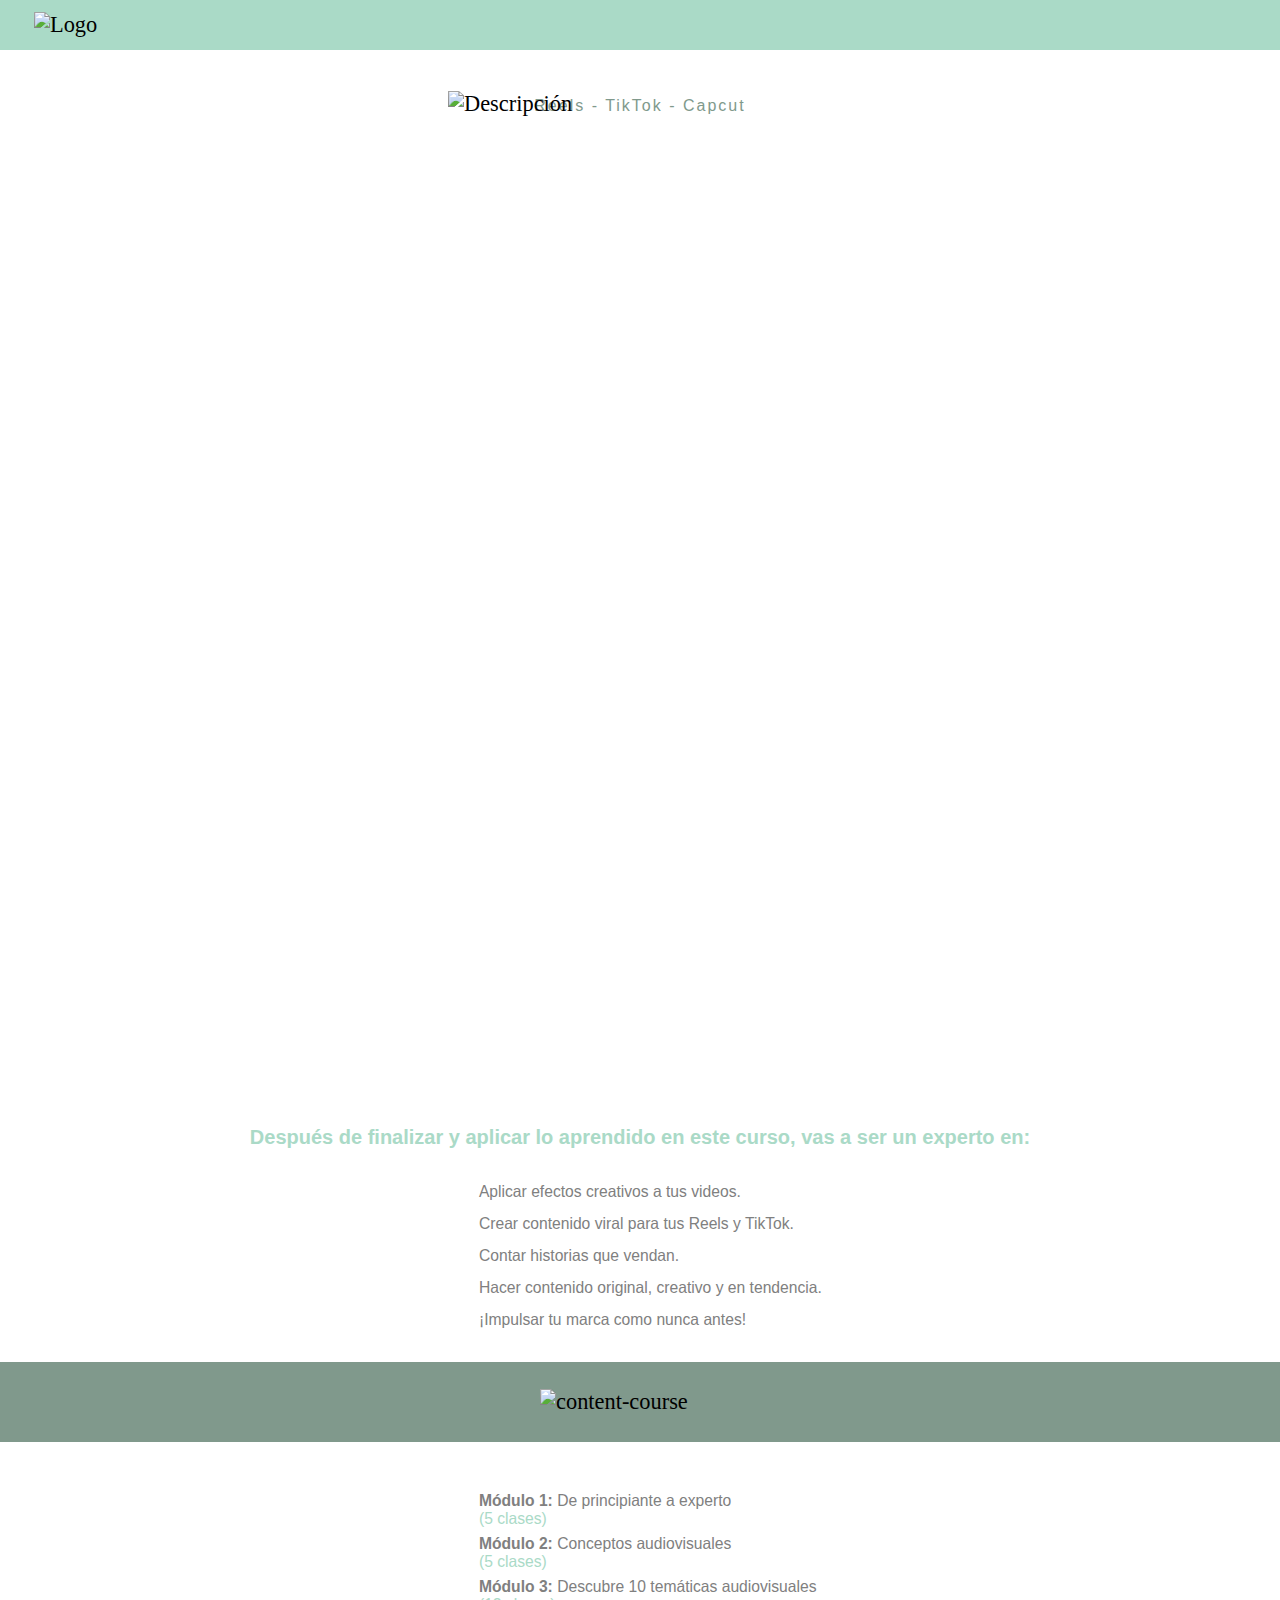
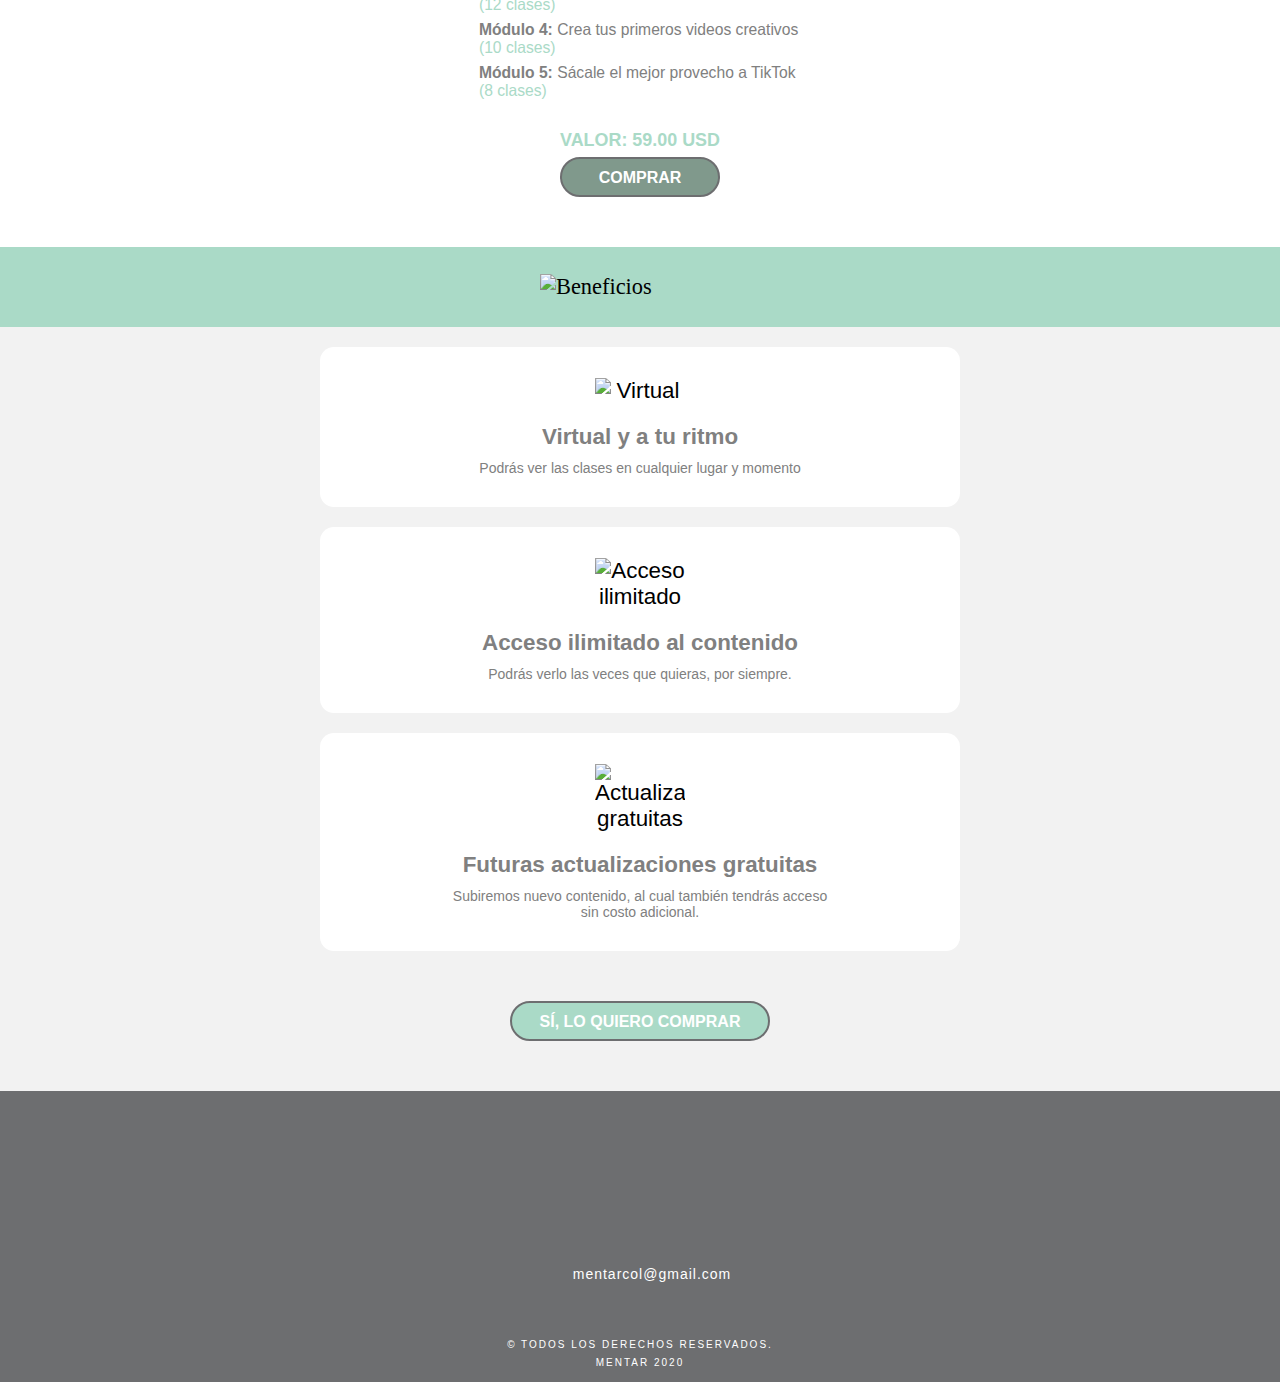
==== curso/index.html @ 72e43782 "remove copy about promo" ====
<!DOCTYPE html>
<html lang="en">

<head>
    <meta charset="UTF-8">
    <meta http-equiv="X-UA-Compatible" content="IE=edge">
    <meta name="viewport" content="width=device-width, initial-scale=1.0">
    <link rel="stylesheet" href="style.css">
    <link rel="shortcut icon" href="../favicon.png">
    <link rel="apple-touch-icon" href="../apple-touch-icon.png">
    <link rel="apple-touch-icon" sizes="72x72" href="../apple-touch-icon-72x72.png">
    <link rel="apple-touch-icon" sizes="114x114" href="../apple-touch-icon-114x114.png">
    <title>Mentar</title>
    <meta name=" descripción" content="Impulsa tu marca y aprende a crear contenido audiovisual
    para redes sociales">
</head>

<body>
    <header>
        <img src="./assets-curso/Logo-01.png" alt="Logo" />
    </header>
    <section class="content-video">
        <p>Reels - TikTok - Capcut</p>
        <img src="assets-curso/impulsa-tu-marca.png" alt="Descripción">
    </section>
    <section class="video">
        <iframe src="https://www.youtube.com/embed/CI2FJG-y70g" frameborder="0"></iframe>
    </section>
    <section class="learn">
        <h3>Después de finalizar y aplicar lo aprendido en este curso, vas a ser un experto en:</h3>

        <div class="modulos second-modul">
            <div class="content-modul">
                <span class="nike"></span>
                <p>Aplicar efectos creativos a tus videos.</p>
            </div>
            <div class="content-modul">
                <span class="nike"></span>
                <p>Crear contenido viral para tus Reels y TikTok.</p>
            </div>
            <div class="content-modul">
                <span class="nike"></span>
                <p>Contar historias que vendan.</p>
            </div>
            <div class="content-modul">
                <span class="nike"></span>
                <p>Hacer contenido original, creativo y en tendencia.</p>
            </div>
            <div class="content-modul">
                <span class="nike"></span>
                <p>¡Impulsar tu marca como nunca antes!</p>
            </div>
        </div>
    </section>
    <section class="content-course">
        <img src="assets-curso/content.png" width="200px" alt="content-course">
    </section>
    <section class="learn">

        <div class="modulos">
            <div class="content-modul">
                <span class="heart"></span>
                <div class="especific-information">
                    <p><strong>Módulo 1: </strong>De principiante a experto</p>
                    <p>(5 clases)</p>
                </div>
            </div>
            <div class="content-modul">
                <span class="heart"></span>
                <div class="especific-information">
                    <p><strong>Módulo 2: </strong>Conceptos audiovisuales</p>
                    <p>(5 clases)</p>
                </div>
            </div>
            <div class="content-modul">
                <span class="heart"></span>
                <div class="especific-information">
                    <p><strong>Módulo 3: </strong>Descubre 10 temáticas audiovisuales</p>
                    <p>(12 clases)</p>
                </div>
            </div>
            <div class="content-modul">
                <span class="heart"></span>
                <div class="especific-information">
                    <p><strong>Módulo 4: </strong>Crea tus primeros videos creativos</p>
                    <p>(10 clases)</p>
                </div>
            </div>
            <div class="content-modul">
                <span class="heart"></span>
                <div class="especific-information">
                    <p><strong>Módulo 5: </strong>Sácale el mejor provecho a TikTok</p>
                    <p>(8 clases)</p>
                </div>
            </div>
        </div>
        <div class="values">
            <h3 class="oficcial" style="margin-bottom: 6px">VALOR: <b>59.00 USD</b></h3>
        </div>

        <div class="buy">
            <button onclick="location.href='https://payment.hotmart.com/V58884478N?checkoutMode=10'">COMPRAR</button>
        </div>
    </section>
    <section class="beneficios">
        <img src="assets-curso/beneficios.png" width="200px" alt="Beneficios">
    </section>
    <section class="cards">
        <div class="item">
            <img src="assets-curso/pc.png" width="90px" alt="Virtual">
            <h4>Virtual y a tu ritmo</h4>
            <p>Podrás ver las clases en cualquier lugar y momento</p>
        </div>
        <div class="item">
            <img src="assets-curso/reloj.png" width="90px" alt="Acceso ilimitado">
            <h4>Acceso ilimitado al contenido</h4>
            <p>Podrás verlo las veces que quieras, por siempre.</p>
        </div>
        <div class="item">
            <img src="assets-curso/telefono.png" width="90px" alt="Actualizaciones gratuitas">
            <h4>Futuras actualizaciones gratuitas</h4>
            <p style="max-width: 395px;">Subiremos nuevo contenido, al cual también tendrás acceso sin costo adicional.
            </p>
        </div>
        <div class="yes">
            <button onclick="location.href='https://payment.hotmart.com/V58884478N?checkoutMode=10'">SÍ, LO QUIERO
                COMPRAR</button>
        </div>

    </section>
    <footer>
        <div class="container">
            <div class="footer-container-logo">
                <div class="logo-footer"></div>
            </div>
            <div class="icons-footer">
                <span class="instagram"></span>
                <span class="facebook"></span>
                <span class="carta"></span>
                <span class="wpp"></span>
            </div>
            <div class="gmail">
                <span class="msj"></span>
                <p>mentarcol@gmail.com</p>
            </div>
        </div>
        <div class="derechos">
            <p>
                © TODOS LOS DERECHOS RESERVADOS.
                MENTAR 2020
            </p>
        </div>
    </footer>
</body>

</html>
---- curso/style.css ----
:root {
  /* --Verde-claro: #74c49c;
  --azul-oscuro: #63a07f; */
  --gris: #6d6e70;
  --letra-gris: #808080;
  --azul-claro: #aadac7;
  --azul-oscuro: #80998c;
}

* {
  box-sizing: border-box;
  margin: 0;
  padding: 0;
}

html {
  font-size: 1.4rem;
}

button:hover {
  background-color: var(--Verde-claro);
}

header {
  width: 100%;
  height: 50px;
  display: flex;
  background: var(--azul-claro);
}

header img {
  width: 90px;
  height: auto;
  margin-left: 34px;
  align-self: center;
}

.content-video {
  display: grid;
  grid-template: repeat(10, 30px) / repeat(10, 1fr);
  height: auto;
  max-width: 100%;
  min-width: 100%;
  overflow: hidden;
  margin-block-start: 41px;
  margin-block-end: -19px;
}

.content-video img {
  height: 207px;
  width: 234px;
  grid-column: 3/9;
  grid-row: 2/2;
  justify-self: center;
  max-width: 100%;
  min-width: 58%;
}

.content-video p {
  grid-column: 3/9;
  grid-row: 1/2;
  margin-block-start: 8px;
  font-family: "Lato", sans-serif;
  letter-spacing: 2px;
  color: var(--azul-oscuro);
  text-align: center;
  font-size: calc(0.4rem + 1vw);
}

.video {
  padding: 20px;
  height: 100vh;
  display: grid;
  grid-template: repeat(2, auto) / repeat(3, 1fr);
}

.video iframe {
  grid-column: 1/4;
  grid-row: 1/3;
  width: 90%;
  height: 100%;
  justify-self: center;
}

.oferta {
  width: 100%;
  height: auto;
  text-align: center;
}

.oferta h1 {
  margin: 50px 0px 15px;
  color: var(--azul-oscuro);
  font-weight: 900;
  line-height: 2rem;
  font-family: "Lato", sans-serif;
  font-size: 2.2rem;
}

.oferta h3 {
  margin-bottom: 18px;
  color: var(--azul-oscuro);
  font-weight: 900;
  font-family: "Lato", sans-serif;
  letter-spacing: 1px;
  font-size: 1.2rem;
}

.oferta p {
  margin: 0 auto 50px;
  color: var(--azul-oscuro);
  font-family: "Lato", sans-serif;
  text-align: unset;
  font-weight: lighter;
  letter-spacing: 1px;
  max-width: 45%;
  font-size: 16px;
}

.promo {
  margin-top: 50px;
  padding-top: 35px;
  padding-bottom: 35px;
  background: var(--azul-claro);
}

.promo h3:first-child {
  color: var(--azul-oscuro);
}

.promo h3:nth-child(2) {
  color: #efef66e6;
}

.promo h3 {
  font-family: "Lato", sans-serif;
  max-width: 386px;
  text-align: center;
  margin: 0 auto;
  font-weight: bold;
  font-size: 1.2rem;
}

.learn {
  width: 100%;
}

.learn h3:first-child {
  font-size: 20px;
  width: 90%;
  margin: 0 auto;
  margin-top: 30px;
  color: var(--azul-claro);
}

.learn h3 {
  width: 100%;
  margin: 40px 0px 6px;
  text-align: center;
  font-family: "Lato", sans-serif;
  color: var(--azul-claro);
}

.second-modul {
  margin-top: 30px !important;
  margin-bottom: 30px !important;
}

.learn .modulos {
  width: 90%;
  display: flex;
  justify-content: center;
  flex-direction: column;
  gap: 7px;
  margin: 0 auto;
  font-family: "Lato", sans-serif;
  color: var(--letra-gris);
  font-size: 0.7rem;
  margin-top: 50px;
}

.learn .modulos .content-modul {
  display: flex;
  align-items: center;
  gap: 4px;
  max-width: 80%;
  min-width: 69%;
  align-self: center;
  width: 285px;
}

.content-modul .especific-information {
  height: auto;
  display: flex;
  flex-direction: column;
}

.content-modul .especific-information p:first-child {
  white-space: pre;
}

.content-modul .especific-information p:nth-child(2) {
  color: var(--azul-claro);
}

.learn .modulos .nike,
.heart {
  width: 25px;
  height: 25px;
  display: block;
  background-repeat: no-repeat;
  background-size: cover;
  align-self: baseline;
}

.learn .modulos .nike {
  background-image: url(assets-curso/cheque2.svg);
}

.learn .modulos .heart {
  background-image: url(assets-curso/corazones.png);
}

.values h5 {
  margin-bottom: 25px;
}

.values h3 {
  font-size: 0.8rem !important;
  width: 100%;
  text-align: center;
  font-family: "Lato", sans-serif;
}

.oficcial {
  color: var(--azul-claro);
}

.oficcial b {
  /* text-decoration-line: line-through; */
}

.lanzamiento {
  color: var(--azul-oscuro) !important;
}

.buy {
  display: flex;
  justify-content: center;
  margin-bottom: 50px;
}

.buy button {
  width: 160px;
  height: 40px;
  padding-top: 1px;
  align-self: center;
  background: var(--azul-oscuro);
  color: white;
  font-family: "Lato", sans-serif;
  font-size: 16px;
  font-weight: bold;
  border-radius: 25px;
  border-color: var(--gris);
  border-style: solid;
  cursor: pointer;
}

.beneficios,
.content-course {
  background: var(--azul-claro);
  width: 100%;
  height: auto;
  display: flex;
  justify-content: center;
  padding: 27px;
}

.content-course {
  background: var(--azul-oscuro) !important;
}

.cards {
  width: 100%;
  display: flex;
  flex-direction: column;
  justify-content: center;
  align-items: center;
  background: #f2f2f2;
}

.cards .item {
  width: 460px;
  min-width: 50%;
  max-width: 85%;
  display: flex;
  flex-direction: column;
  justify-content: center;
  align-items: center;
  text-align: center;
  border: 1px solid transparent;
  border-radius: 14px;
  background: white;
  margin-top: 20px;
  font-family: "Lato", sans-serif;
}

.cards .item img {
  margin-top: 30px;
}

.cards .item h4 {
  margin-top: 20px;
  color: var(--letra-gris);
  font-weight: bold;
}

.cards .item p {
  margin: 10px 20px 30px 20px;
  color: var(--letra-gris);
  font-weight: lighter;
  font-size: 14px;
}

.yes {
  display: flex;
  justify-content: center;
  flex-direction: column;
  align-items: center;
  gap: 10px;
  margin: 50px 0px;
}

.yes button {
  width: 260px;
  height: 40px;
  padding-top: 1px;
  align-self: center;
  background: var(--azul-claro);
  color: white;
  font-family: "Lato", sans-serif;
  font-size: 16px;
  font-weight: bold;
  border-radius: 25px;
  border-color: var(--gris);
  border-style: solid;
  cursor: pointer;
}

.yes h5,
.values h5 {
  color: var(--azul-oscuro);
  font-family: "Lato", sans-serif;
  font-weight: 100;
  font-size: 14px;
  text-align: center;
}

footer {
  width: 100%;
  background: var(--gris);
  font-weight: lighter;
  letter-spacing: 1px;
  color: #fff;
  font-family: "Lato", sans-serif;
}

footer .container {
  padding: 35px 0px;
}

footer .container .icons-footer span {
  width: 20px;
  height: 20px;
}

footer .gmail {
  margin-bottom: 15px;
  text-align: center;
  font-size: 14px;
  display: flex;
  justify-content: center;
}

footer .gmail .msj {
  width: 20px;
  height: 20px;
  margin-right: 4px;
  background-image: url(assets-curso/carta.svg);
  background-repeat: no-repeat;
  background-size: cover;
}

footer .derechos {
  width: 300px;
  text-align: center;
  padding-bottom: 10px;
  margin: 0 auto;
}

footer .derechos p {
  letter-spacing: 2px;
  text-transform: uppercase;
  font-size: 10px;
  line-height: 18px;
  text-align: center;
}

.footer-container-logo {
  width: 300px;
  margin: 20px auto;
}

.logo-footer {
  background-image: url(assets-curso/Imagen-07.png);
  width: 105px;
  height: 58px;
  text-align: center;
  margin: 0 auto;
  background-size: 110px 65px;
  background-repeat: no-repeat;
  z-index: 10;
}

.instagram {
  display: block;
  width: 25px;
  height: 25px;
  background-image: url(assets-curso/logotipo-de-instagram.svg);
  background-repeat: no-repeat;
  background-size: cover;
}

.facebook {
  display: block;
  background-image: url(assets-curso/facebook.svg);
  background-repeat: no-repeat;
  background-size: cover;
}

.carta {
  display: block;
  background-image: url(assets-curso/avion-de-papel.svg);
  background-repeat: no-repeat;
  background-size: cover;
}

.wpp {
  display: block;
  background-image: url(assets-curso/whatsapp.svg);
  background-repeat: no-repeat;
  background-size: cover;
}

.icons-footer {
  display: flex;
  align-items: center;
  justify-content: center;
  gap: 17px;
  margin-bottom: 22px;
}

@media all and (max-width: 600px) {
  .video {
    height: 60vh;
  }

  .oferta h1 {
    font-size: 1.9rem;
  }

  .oferta h3 {
    font-size: 1.1rem;
  }

  .oferta p {
    max-width: 90%;
  }

  .promo h3 {
    max-width: 236px;
    font-size: 23px;
    white-space: pre;
  }

  footer .container img {
    max-width: 43%;
  }

  .learn .modulos .nike,
  .heart {
    min-width: 30px;
    min-height: 30px;
  }

  .content-video img {
    min-width: 54% !important;
  }

  .learn .modulos .content-modul {
    min-width: 80%;
  }
}

@media only screen and (max-width: 417px) {
  header {
    height: 40px;
  }

  header img {
    margin-left: 20px;
    align-self: center;
  }

  .content-video {
    margin-block-start: 25px;
    margin-block-end: 0px;
    grid-template: repeat(4, 28px) / repeat(10, 1fr);
  }

  .content-video p {
    margin-block-start: -20px;
    grid-column: 1/11;
    grid-row: 2;
    white-space: pre;
    font-size: 12px;
    letter-spacing: 1px;
  }

  .content-video img {
    height: 98px;
    width: 330px;
    grid-column: 1/11;
    grid-row: 1/4;
    margin-block-start: 4px;
  }

  .video {
    height: 35vh;
    padding: initial;
  }

  .video iframe {
    width: 100%;
  }

  .oferta h1 {
    margin: 30px 0px 0px;
    font-size: 21px;
    line-height: inherit;
  }

  .oferta h3 {
    margin-bottom: 5px;
    font-size: 17px;
    white-space: pre;
  }

  .oferta p {
    font-size: 12px;
    letter-spacing: 1px;
    font-weight: normal;
    margin-bottom: 30px;
  }

  .promo {
    margin-top: 30px;
    padding: 25px 0px;
  }

  .promo h3 {
    font-size: 19px;
  }

  .learn h3 {
    margin: 30px 0px 25px;
    font-size: 17px;
  }

  .learn .modulos .content-modul {
    max-width: 80%;
    font-size: 12px;
    white-space: pre;
  }

  .learn .modulos .nike,
  .heart {
    min-width: 20px;
    min-height: 20px;
    width: 20px;
    height: 20px;
  }

  .learn .values h3 {
    /* margin: 25px 0px 6px; */
    font-size: 15px;
  }

  .buy {
    margin-bottom: 30px;
  }

  .buy button {
    width: 140px;
    height: 40px;
    padding: 9px;
    font-size: 17px;
  }

  .beneficios,
  .content-course {
    padding: 20px 0px;
  }

  .cards .item {
    height: 190px;
    width: 310px;
    max-width: 90%;
  }
  .cards .item img {
    margin-top: 15px;
  }

  .cards .item p {
    margin: 7px 20px 15px 20px;
    font-size: 12px;
  }

  .cards .item h4 {
    margin-top: 15px;
    font-size: 14px;
  }

  .yes {
    margin: 30px 0px;
  }

  .yes button {
    width: 300px;
    height: 40px;
    padding: 9px;
    font-size: 17px;
  }

  .yes h4 {
    font-size: 15px;
  }
}

@media only screen and (max-width: 343px) {
  .learn .modulos .content-modul {
    max-width: 90%;
    white-space: normal;
  }
}

@media only screen and (min-width: 418px) {
  .content-video {
    grid-template: repeat(5, 30px) / repeat(10, 1fr);
    margin-block-start: 15px;
    margin-block-end: -19px;
  }

  .content-video img {
    height: 95px;
    width: 228px;
    grid-column: 1/11;
    grid-row: 2/5;
    min-width: 50%;
    margin-block-start: -0px;
  }

  .content-video p {
    grid-column: 3/9;
    margin-block-start: 2px;
    font-size: 16px;
    white-space: pre;
    grid-row: 2;
  }
}

@media all and (min-width: 735px) {
  .learn .modulos .content-modul {
    max-width: 64%;
    min-width: 55%;
  }

  .content-video {
    grid-template: repeat(5, 30px) / repeat(10, 1fr);
  }

  .content-video img {
    height: 110px;
    min-width: 42%;
    margin-block-start: -5px;
  }
}

@media all and (min-width: 915px) {
  .learn .modulos .content-modul {
    max-width: 64%;
    min-width: 45%;
  }

  .content-video {
    grid-template: repeat(5, 30px) / repeat(10, 1fr);
  }

  .content-video img {
    height: 112px;
    min-width: 36%;
    margin-block-start: -4px;
  }
}

@media only screen and (min-width: 1110px) {
  .content-video img {
    height: 120px;
    min-width: 30%;
  }

  .learn .modulos .content-modul {
    min-width: 33%;
  }
}
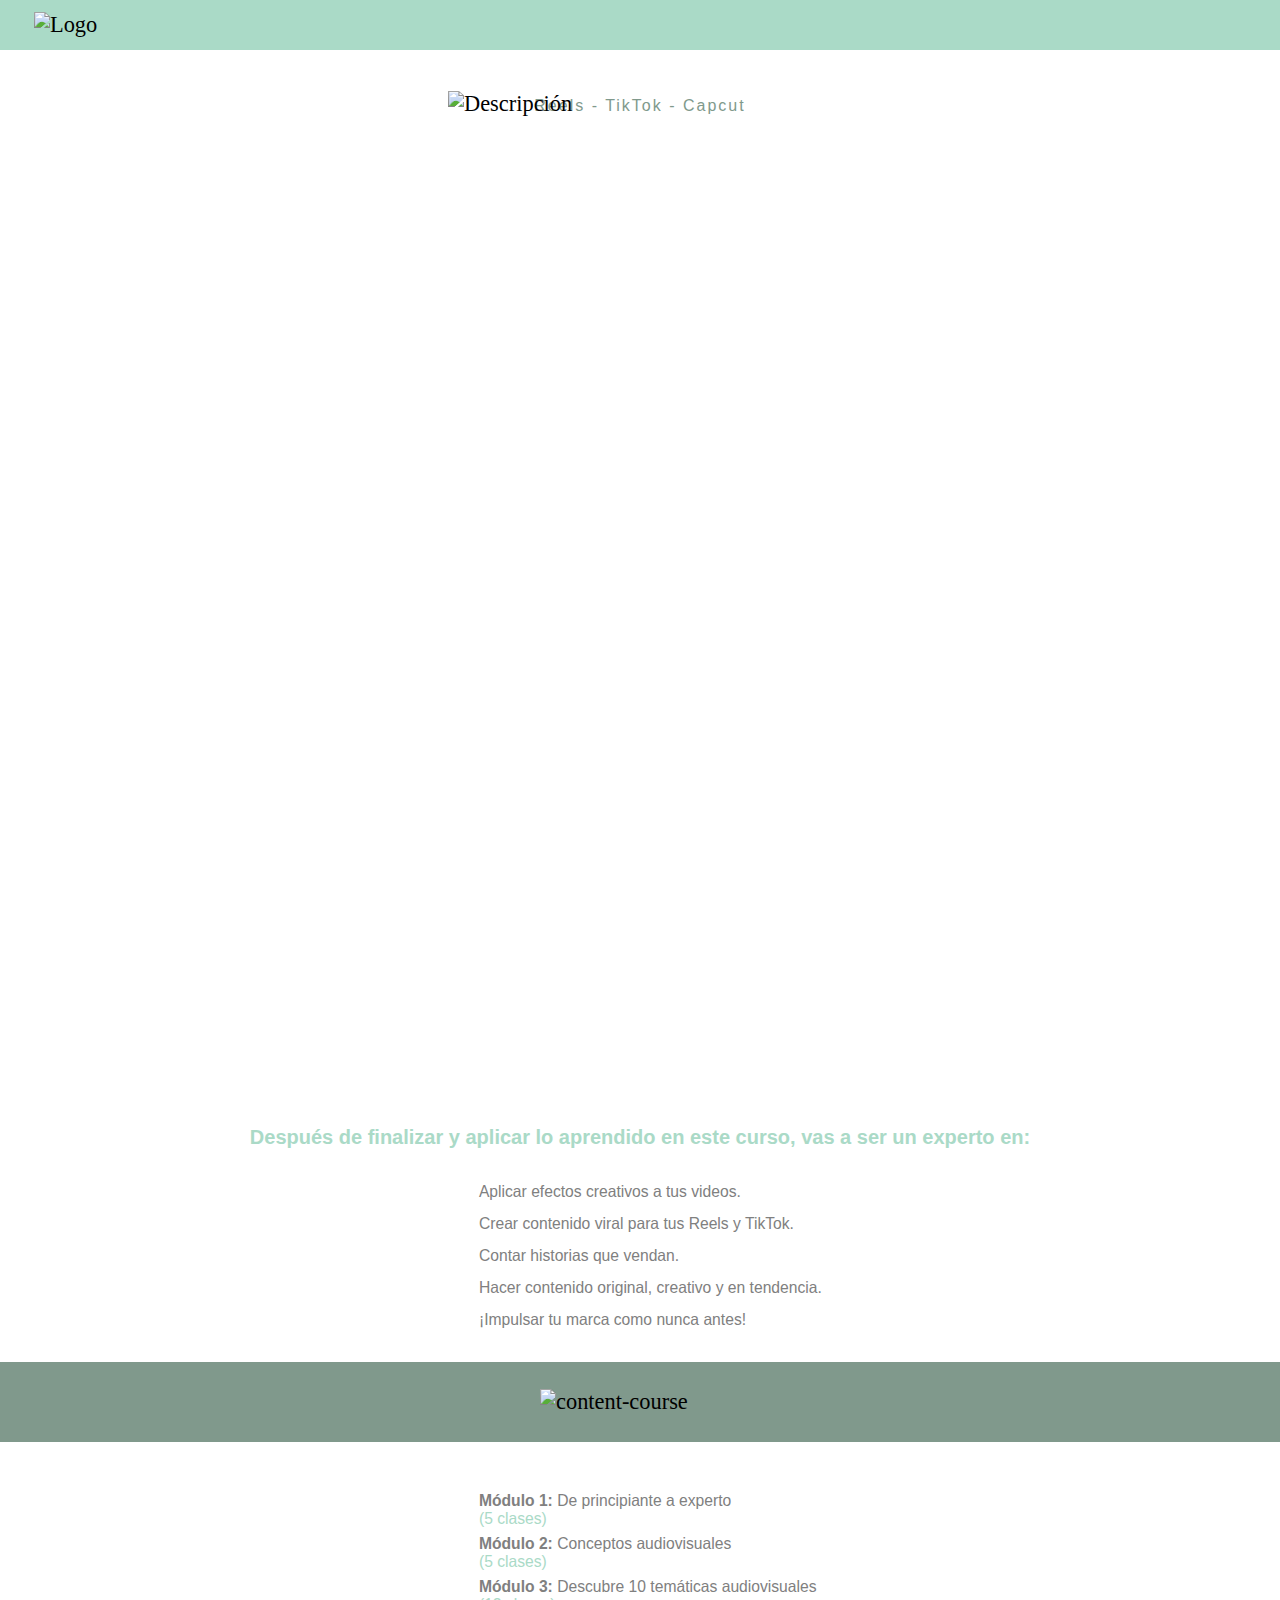
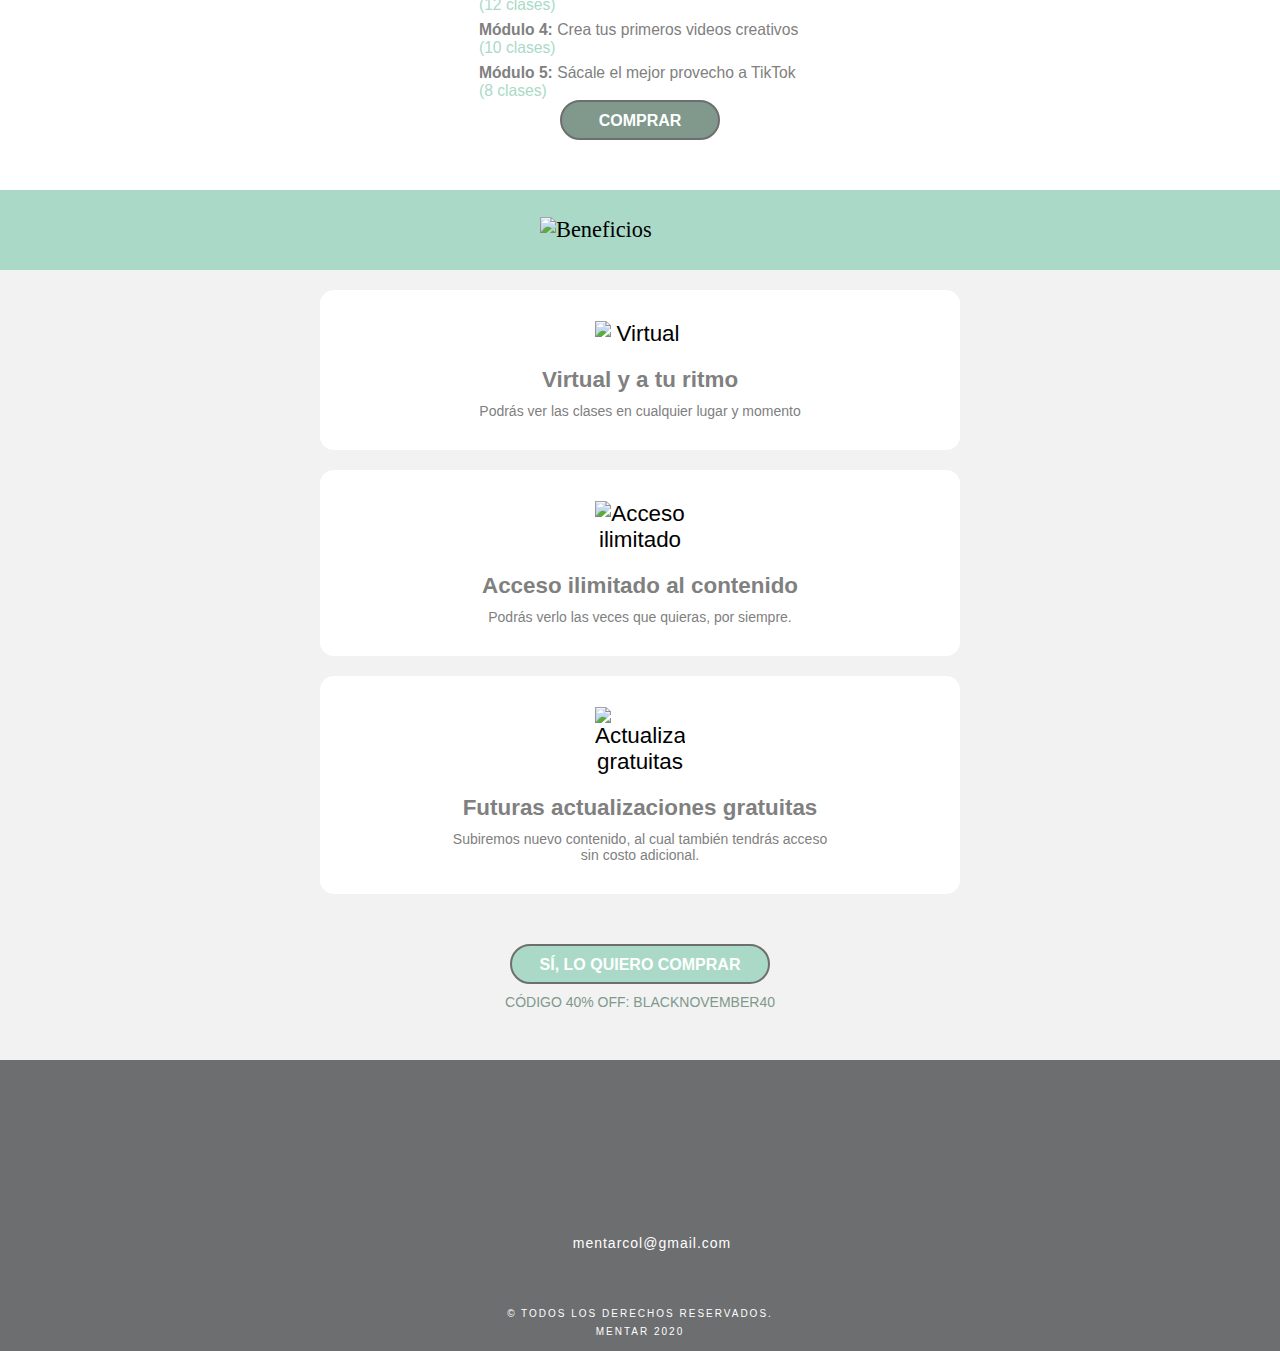
==== commit c4cfdb15: "Merge pull request #3 from dalgarins/coupon" ====
--- a/curso/index.html
+++ b/curso/index.html
@@ -13,6 +13,27 @@
     <title>Mentar</title>
     <meta name=" descripción" content="Impulsa tu marca y aprende a crear contenido audiovisual
     para redes sociales">
+
+    <!-- Facebook Pixel Code -->
+    <script>
+        !function(f,b,e,v,n,t,s)
+        {if(f.fbq)return;n=f.fbq=function(){n.callMethod?
+        n.callMethod.apply(n,arguments):n.queue.push(arguments)};
+        if(!f._fbq)f._fbq=n;n.push=n;n.loaded=!0;n.version='2.0';
+        n.queue=[];t=b.createElement(e);t.async=!0;
+        t.src=v;s=b.getElementsByTagName(e)[0];
+        s.parentNode.insertBefore(t,s)}(window,document,'script',
+        'https://connect.facebook.net/en_US/fbevents.js');
+        fbq('init', '648731726116191'); 
+        fbq('track', 'PageView');
+        fbq('track', 'ViewContent');
+	</script>
+	<noscript>
+        <img height="1" width="1" 
+        src="https://www.facebook.com/tr?id=648731726116191&ev=PageView
+        &noscript=1"/>
+	</noscript>
+	<!-- End Facebook Pixel Code -->
 </head>
 
 <body>
@@ -52,7 +73,7 @@
             </div>
         </div>
     </section>
-    <section class="content-course">
+    <section class="content-course black">
         <img src="assets-curso/content.png" width="200px" alt="content-course">
     </section>
     <section class="learn">
@@ -94,12 +115,14 @@
                 </div>
             </div>
         </div>
-        <div class="values">
+        <!--<div class="values">
             <h3 class="oficcial" style="margin-bottom: 6px">VALOR: <b>59.00 USD</b></h3>
-        </div>
+            <h3 class="lanzamiento" style="margin-top: 6px;margin-bottom: 6px;">40% DESCUENTO: 35.40 USD</h3>
+            <h5>CÓDIGO: BLACKNOVEMBER40</h5>
+        </div>-->
 
         <div class="buy">
-            <button onclick="location.href='https://payment.hotmart.com/V58884478N?checkoutMode=10'">COMPRAR</button>
+            <button onclick="location.href='https://payment.hotmart.com/V58884478N?checkoutMode=10';fbq('track', 'InitiateCheckout')">COMPRAR</button>
         </div>
     </section>
     <section class="beneficios">
@@ -123,8 +146,9 @@
             </p>
         </div>
         <div class="yes">
-            <button onclick="location.href='https://payment.hotmart.com/V58884478N?checkoutMode=10'">SÍ, LO QUIERO
+            <button onclick="location.href='https://payment.hotmart.com/V58884478N?checkoutMode=10';fbq('track', 'InitiateCheckout')">SÍ, LO QUIERO
                 COMPRAR</button>
+            <h5>CÓDIGO 40% OFF: BLACKNOVEMBER40</h5>
         </div>
 
     </section>
